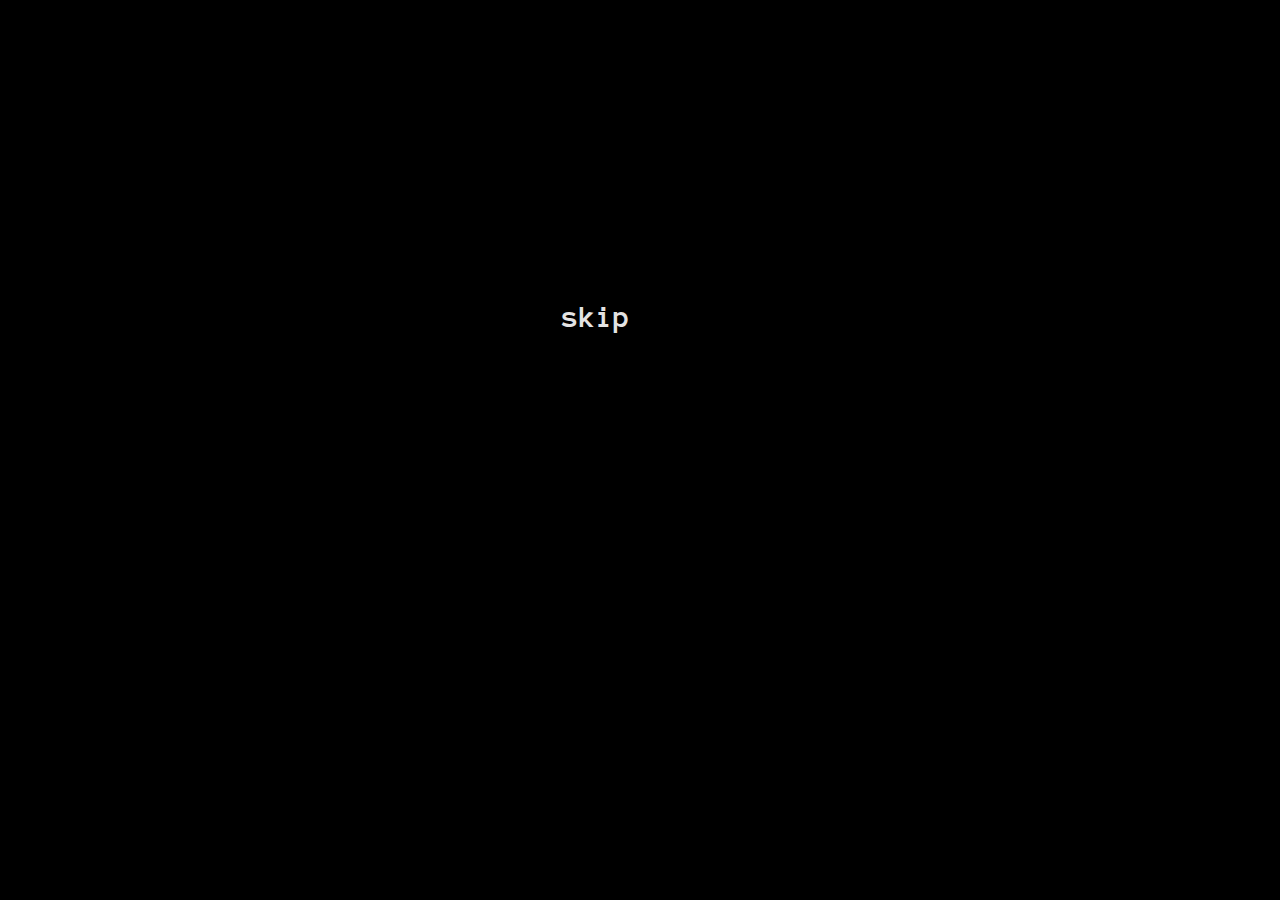
==== index.html @ aaa2cb84 "Update index.html" ====
<!DOCTYPE html>
<html>

<head>
    <meta charset="UTF-8">
    <title>vandy.one</title>
    <script type="text/javascript" src="assets/javascript/app.js"></script>
    <link rel="preconnect" href="https://fonts.gstatic.com/">
    <link rel="stylesheet" href="styles.css">
    <link href="https://fonts.googleapis.com/css2?family=New+Tegomin&amp;display=swap" rel="stylesheet">
    <link rel="stylesheet" type="text/css" href="assets/stylesheets/stylesheet.css">
    <link rel="stylesheet" type="text/css" href="cdnjs.cloudflare.com/ajax/libs/animate.css/3.5.2/animate.min.html">
    <meta name="description" content="vandy - amateur web developer" />
    <meta name="copyright" content="vandy" />
    <meta content="https://vandy.one" property="og:url" />
    <meta content="https://cdn.discordapp.com/attachments/872075028366241815/909683586020565012/LogoMakr-8WzOvm.png"
        property="og:image" />
    <meta content="#353535" data-react-helmet="true" name="theme-color" />
</head>

<body>

    <div id="main">
        <table class="box">
            <tbody>
                <tr>
                    <td><span id="line1" style="white-space:pre;"></span></td>
                </tr>
                <tr>
                    <td><span id="line2" style="white-space:pre;"></span></td>
                </tr>
                <tr>
                    <td><span id="line3 space" style="white-space:pre;"> </span></td>
                </tr>
                <tr>
                    <td><span id="line4" style="white-space:pre;"></span></td>
                </tr>
            </tbody>
        </table>
    </div>

    <div class="container" style="display: none; margin-top: -10rem;">
        <h1 class="titulo1">
            <a href="" target="_blank">vandy.one</a>
        </h1>
        <h3 classclass="titulardo">
            amateur web developer
        </h3>
    </div>


    <div class="container" style="display: none; margin-top: 28rem;">
        <h3>
            <a href="http://mattyeh.ga/ghostly.php" target="_blank">vandy.one</a>
        </h3>
    </div>

    <div class="marquee-container" style="visibility: hidden;">
        <pre>|<div id="marquee"></div>|</pre>
    </div>

    <div class="background" style="display: none;">
        <audio id="audio" loop="">
            <source src="assets/others/index.mp4" type="audio/mp4">
        </audio>
        <video id="background" loop="">
            <source src="assets/others/index.mp4" type="video/mp4">
        </video>
    </div>

    <div class="top-right">
        <h1><a class="skip">skip</a></h1>
    </div>

    <script type="text/javascript" src="assets/javascript/jojo.js"></script>
    <script type="text/javascript" src="assets/javascript/lib/jquery-3.1.1.min.js"></script>
    <script type="text/javascript" src="assets/javascript/lib/jquery.marquee.min.js"></script>
    <script type="text/javascript" src="assets/javascript/lib/jquery.cookie.min.js"></script>
    <script type="text/javascript" src="assets/javascript/lib/typed.min.js"></script>
    <script type="text/javascript" src="assets/javascript/portfolio.js"></script>
    <script type="text/javascript" src="assets/javascript/analytics.js"></script>
</body>

</html>
---- styles.css ----
.titulardo {
    font-family: 'Jua', sans-serif;
}

.titulo1 {
    font-size: 2.5rem;
}
---- assets/stylesheets/stylesheet.css ----
@import url(https://fonts.googleapis.com/css?family=Anonymous+Pro);
@import url('https://fonts.googleapis.com/css2?family=Jua&display=swap');

html {
	cursor:url("../others/cursor.png"), default;
	-webkit-touch-callout: none;
	-webkit-user-select: none;
	-khtml-user-select: none;
	-moz-user-select: none;
	-ms-user-select: none;
	user-select: none;
}

a {
	color: #e4e3e3;
	text-decoration: none;
}

body, input {
	color: #e4e3e3;
	background-color: #000
}

* {
	padding: 0;
	margin: 0;
	font-family: 'Anonymous Pro', monospace;
}

body {
	overflow-x: hidden;
}

input {
	outline: 0;
	border: none;
}

td {
	padding: 3px;
}

hr {
	margin-top: 15px;
	margin-bottom: 15px;
	border-style: dashed
}

pre {
    font-size: 1.15em;
}

.box, body, input {
	background-color: #000;
}

.box {
	padding: 15px;
	width: 100%;
	height: 100%;
	overflow: auto;
}

.top-right {
	position: absolute;
	top: 0;
	right: 650px;
	top: 300px;
}

.container {
	position: fixed;
	text-align: center;
	top: 50%;
	left: 50%;
	-webkit-transform: translate(-50%, -50%);
	transform: translate(-50%, -50%);
}

#brand {
    margin-left: 0.65pc;
}

.marquee-container {
	position: absolute;
	width: 100%;
	bottom: 10%;
	text-align: center;
}

#marquee {
	width: 420px;
	overflow: hidden;
	display: inline-block;
	margin-bottom: -4.5px;
	font-size: 15px;
}

.emoticon {
	vertical-align: middle;
}

.main {
	overflow: hidden;
}

.background {
	width: 100%;
	height: 100%;
	position: absolute;
	z-index: -3;
}

#pattern {
	background: transparent url("../others/dot.png") repeat 0 0;
	top: 0;
	left: 0;
	margin: 0;
	padding: 0;
	z-index: -1;
	opacity: 1;;
}

#pattern, #background {
	position: absolute;
	width: 100%;
	height: 100%;
}

#background {
	z-index: -2;
	position: fixed;
	top: 50%;
	left: 50%;
	min-width: 135%;
	min-height: 110%;
	width: auto;
	height: auto;
	transform: translateX(-50%) translateY(-50%);
	background-size: cover;
	overflow: hidden;
	-webkit-filter: blur(1px);
	-moz-filter: blur(1px);
	-o-filter: blur(1px);
	-ms-filter: blur(1px);
	filter: blur(1px);
}

.footer {
	position: absolute;
	bottom: 0;
	right: 5px;
}

.trollface-light {
	-webkit-filter: invert(100%);
	-moz-filter: invert(100%);
	-ms-filter: invert(100%);
}

::-webkit-scrollbar {
	width: 0;
}
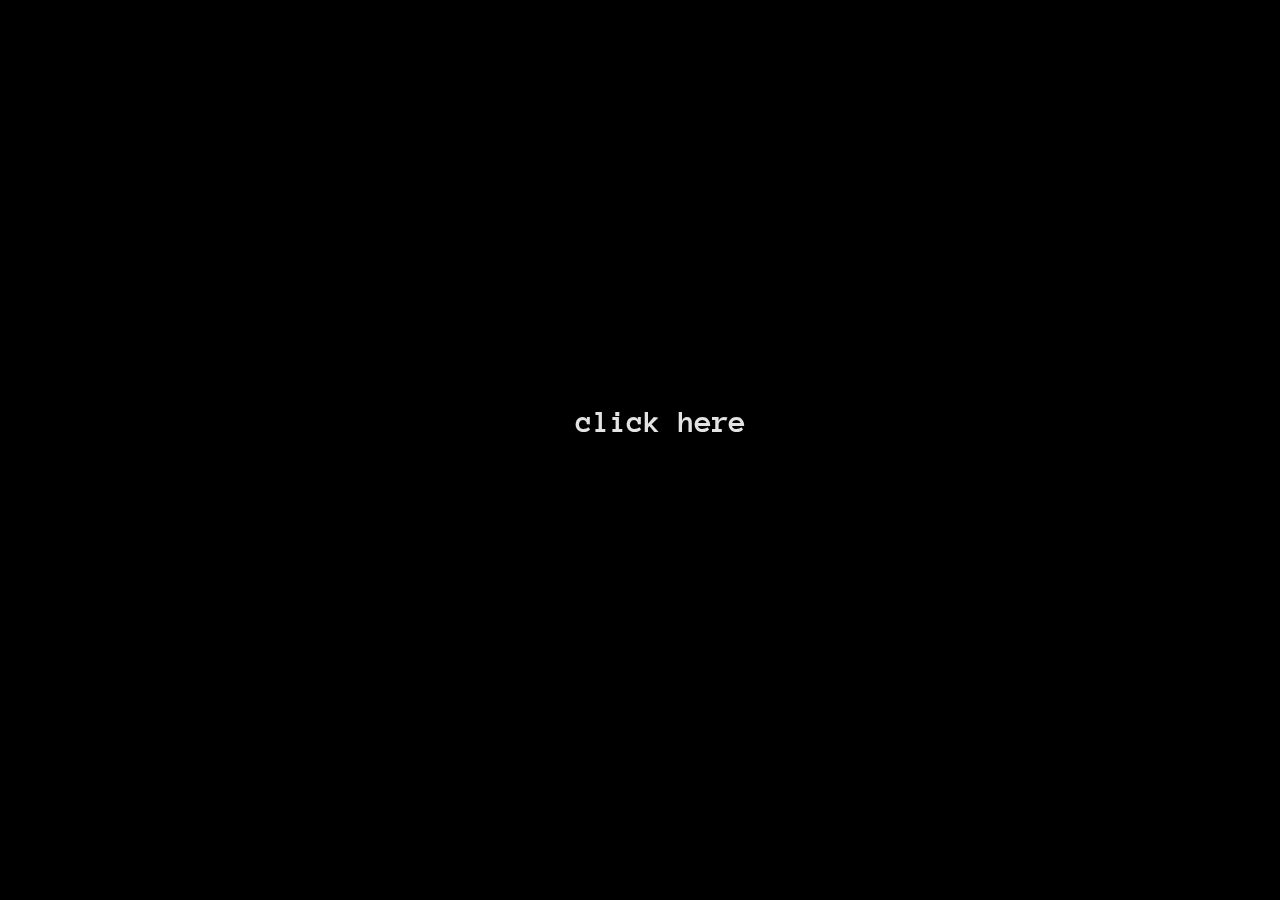
==== commit c7bb4849: "idk" ====
--- a/index.html
+++ b/index.html
@@ -3,17 +3,17 @@
 
 <head>
     <meta charset="UTF-8">
-    <title>vandy.one</title>
+    <title>vandy</title>
     <script type="text/javascript" src="assets/javascript/app.js"></script>
     <link rel="preconnect" href="https://fonts.gstatic.com/">
     <link rel="stylesheet" href="styles.css">
     <link href="https://fonts.googleapis.com/css2?family=New+Tegomin&amp;display=swap" rel="stylesheet">
     <link rel="stylesheet" type="text/css" href="assets/stylesheets/stylesheet.css">
     <link rel="stylesheet" type="text/css" href="cdnjs.cloudflare.com/ajax/libs/animate.css/3.5.2/animate.min.html">
-    <meta name="description" content="vandy - amateur web developer" />
+    <meta name="description" content="vandy - web developer" />
     <meta name="copyright" content="vandy" />
     <meta content="https://vandy.one" property="og:url" />
-    <meta content="https://cdn.discordapp.com/attachments/872075028366241815/909683586020565012/LogoMakr-8WzOvm.png"
+    <meta content="https://cdn.discordapp.com/attachments/957605087109349416/959339038219837460/imgonline-com-ua-ReplaceColor-cmhSLc6i4p.png"
         property="og:image" />
     <meta content="#353535" data-react-helmet="true" name="theme-color" />
 </head>
@@ -21,39 +21,18 @@
 <body>
 
     <div id="main">
-        <table class="box">
-            <tbody>
-                <tr>
-                    <td><span id="line1" style="white-space:pre;"></span></td>
-                </tr>
-                <tr>
-                    <td><span id="line2" style="white-space:pre;"></span></td>
-                </tr>
-                <tr>
-                    <td><span id="line3 space" style="white-space:pre;"> </span></td>
-                </tr>
-                <tr>
-                    <td><span id="line4" style="white-space:pre;"></span></td>
-                </tr>
-            </tbody>
-        </table>
+      
     </div>
 
     <div class="container" style="display: none; margin-top: -10rem;">
-        <h1 class="titulo1">
-            <a href="" target="_blank">vandy.one</a>
+        <h1 class="h2ipfub3if">
+            <a>vandy</a>
         </h1>
-        <h3 classclass="titulardo">
-            amateur web developer
+        <h3 classclass="walkingroundembills">
+            web developer
         </h3>
     </div>
 
-
-    <div class="container" style="display: none; margin-top: 28rem;">
-        <h3>
-            <a href="http://mattyeh.ga/ghostly.php" target="_blank">vandy.one</a>
-        </h3>
-    </div>
 
     <div class="marquee-container" style="visibility: hidden;">
         <pre>|<div id="marquee"></div>|</pre>
@@ -69,7 +48,7 @@
     </div>
 
     <div class="top-right">
-        <h1><a class="skip">skip</a></h1>
+        <h1><a class="interaction">click here</a></h1>
     </div>
 
     <script type="text/javascript" src="assets/javascript/jojo.js"></script>
--- a/assets/stylesheets/stylesheet.css
+++ b/assets/stylesheets/stylesheet.css
@@ -2,7 +2,6 @@
 @import url('https://fonts.googleapis.com/css2?family=Jua&display=swap');
 
 html {
-	cursor:url("../others/cursor.png"), default;
 	-webkit-touch-callout: none;
 	-webkit-user-select: none;
 	-khtml-user-select: none;
@@ -111,16 +110,6 @@
 	z-index: -3;
 }
 
-#pattern {
-	background: transparent url("../others/dot.png") repeat 0 0;
-	top: 0;
-	left: 0;
-	margin: 0;
-	padding: 0;
-	z-index: -1;
-	opacity: 1;;
-}
-
 #pattern, #background {
 	position: absolute;
 	width: 100%;
@@ -151,13 +140,8 @@
 	bottom: 0;
 	right: 5px;
 }
-
-.trollface-light {
-	-webkit-filter: invert(100%);
-	-moz-filter: invert(100%);
-	-ms-filter: invert(100%);
-}
-
-::-webkit-scrollbar {
-	width: 0;
-}
+.interaction{
+	position: fixed;
+	top: 45%;
+	left: 45%;
+}